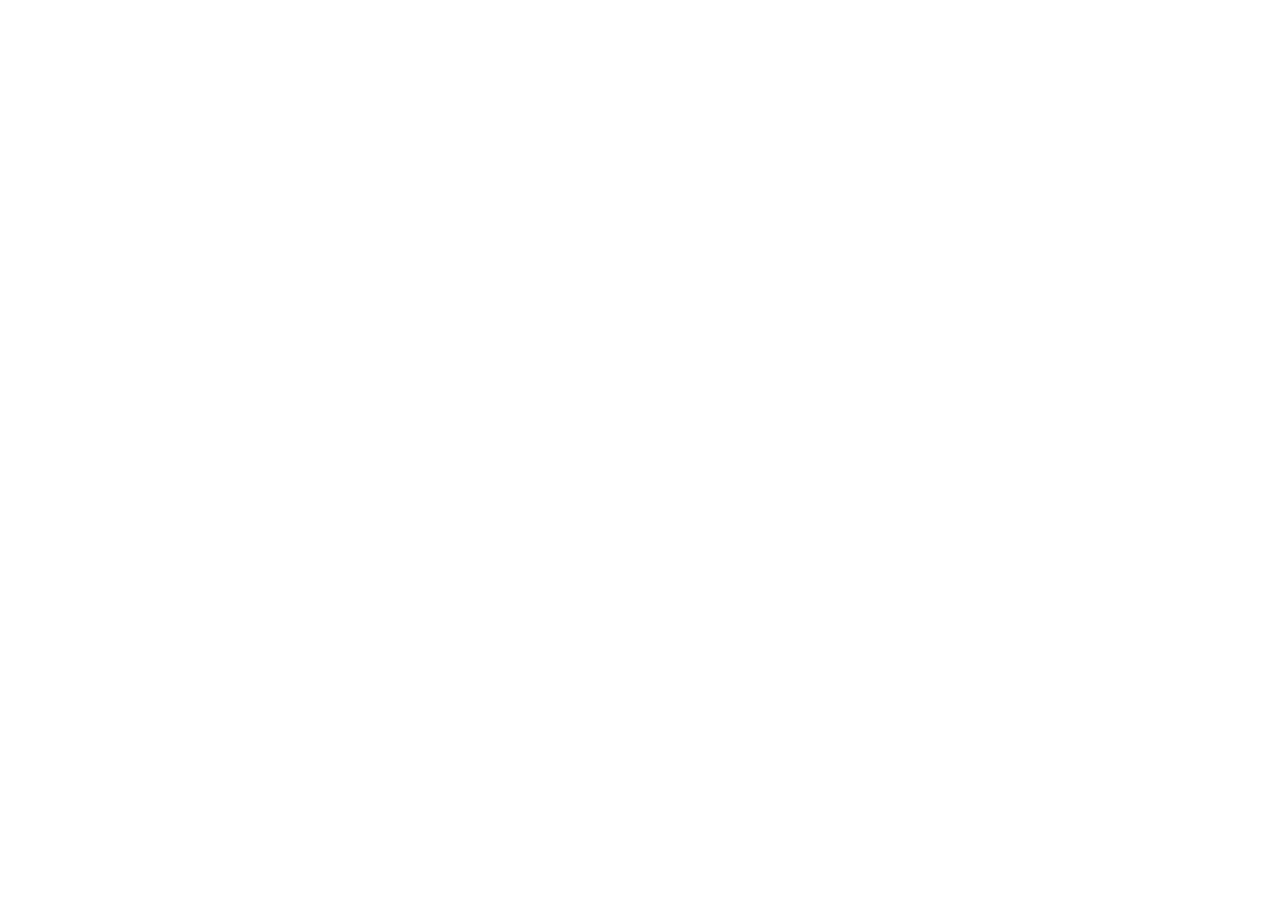
==== index.html @ df86065c "add index.html" ====
<!DOCTYPE html>
<html lang="en">
<head>
    <meta charset="UTF-8">
    <meta name="viewport" content="width=device-width, initial-scale=1.0">
    <title>Document</title>
</head>
<body>

	<script src="https://cdnjs.cloudflare.com/ajax/libs/p5.js/1.11.3/p5.min.js"></script>
	<script src="ballgame.js"></script>

</body>
</html>
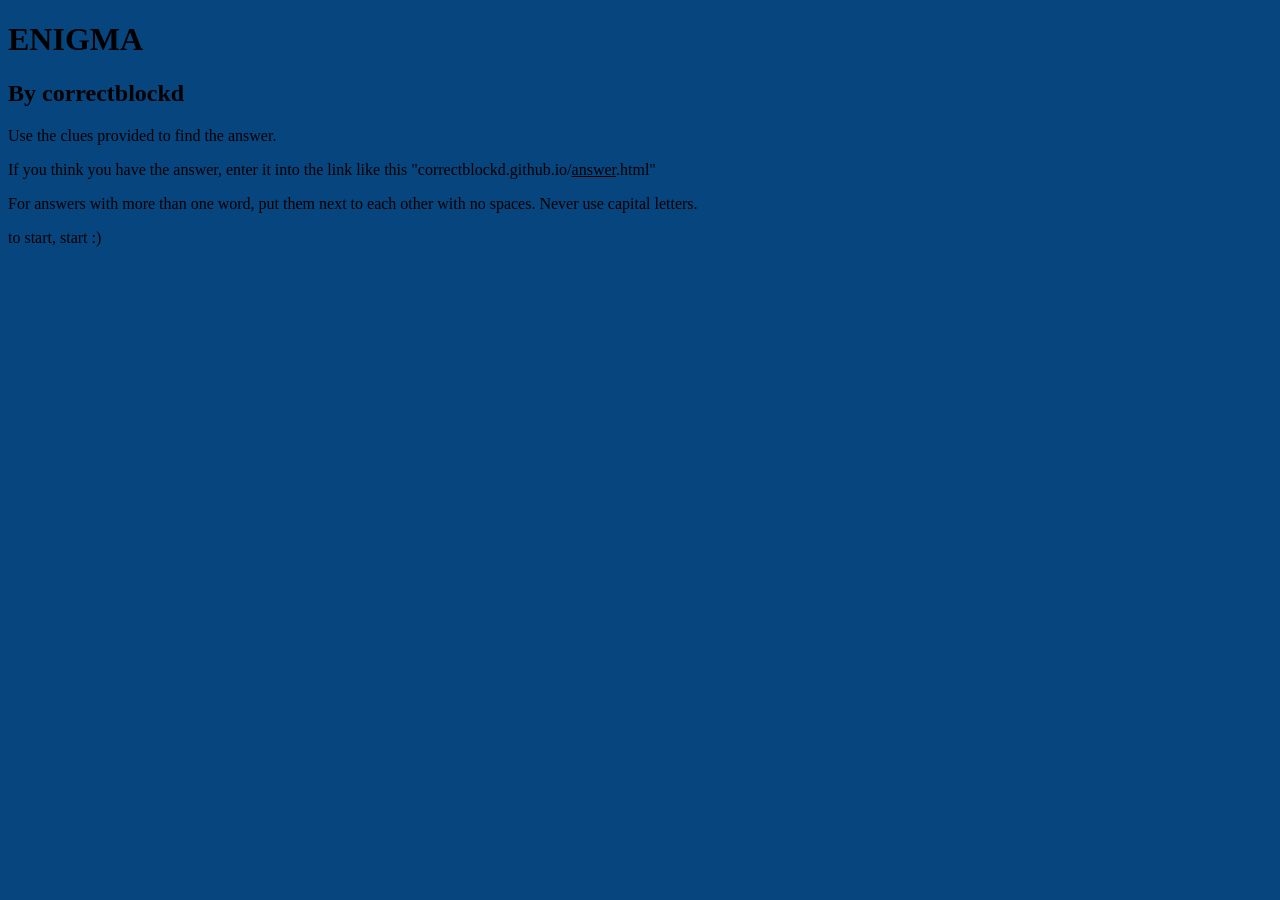
==== commit ac681a24: "add first few pages" ====
--- a/index.html
+++ b/index.html
@@ -1,14 +1,19 @@
 <!DOCTYPE html>
 <html lang="en">
 <head>
+    <link rel="stylesheet" href="puzzle/styles.css">
     <meta charset="UTF-8">
     <meta name="viewport" content="width=device-width, initial-scale=1.0">
     <title>Document</title>
 </head>
 <body>
 
-	<script src="https://cdnjs.cloudflare.com/ajax/libs/p5.js/1.11.3/p5.min.js"></script>
-	<script src="ballgame.js"></script>
+    <h1>ENIGMA</h1>
+    <h2>By correctblockd</h2>
+    <p>Use the clues provided to find the answer.</p>
+    <p> If you think you have the answer, enter it into the link like this "correctblockd.github.io/<u>answer</u>.html" </p>
+    <p> For answers with more than one word, put them next to each other with no spaces. Never use capital letters.</p>
+    <p> to start, start :)</p>
 
 </body>
 </html>
--- a/puzzle/styles.css
+++ b/puzzle/styles.css
@@ -0,0 +1,50 @@
+body {
+	background: rgb(7, 69, 126);
+}
+
+.inside-div {
+	border: 5px solid rgb(18, 159, 152);
+	border-style: dotted;
+}
+
+.total {
+	display: flex;
+	flex-direction: column;
+	width: 100%;
+}
+
+.top {
+	display: flex;
+	flex-direction: row;
+	width: 100%;
+	align-items: stretch;
+}
+
+.image-container {
+	order: 1;
+	flex: 0 0 45%;
+	max-width: 60%;
+	height: auto;
+	padding: 0;
+}
+
+.image-container img {
+	display: block;
+	width: 100%;
+	height: 100%;
+	/* I used ai for the object fit and position */
+	object-fit: cover;
+	object-position: center;
+}
+
+.clue-container {
+	order: 2;
+	flex: 1 1 45%;
+	height: auto;
+	min-height: 100%;
+}
+
+.content-container {
+	order: 3;
+	width: 100%;
+}
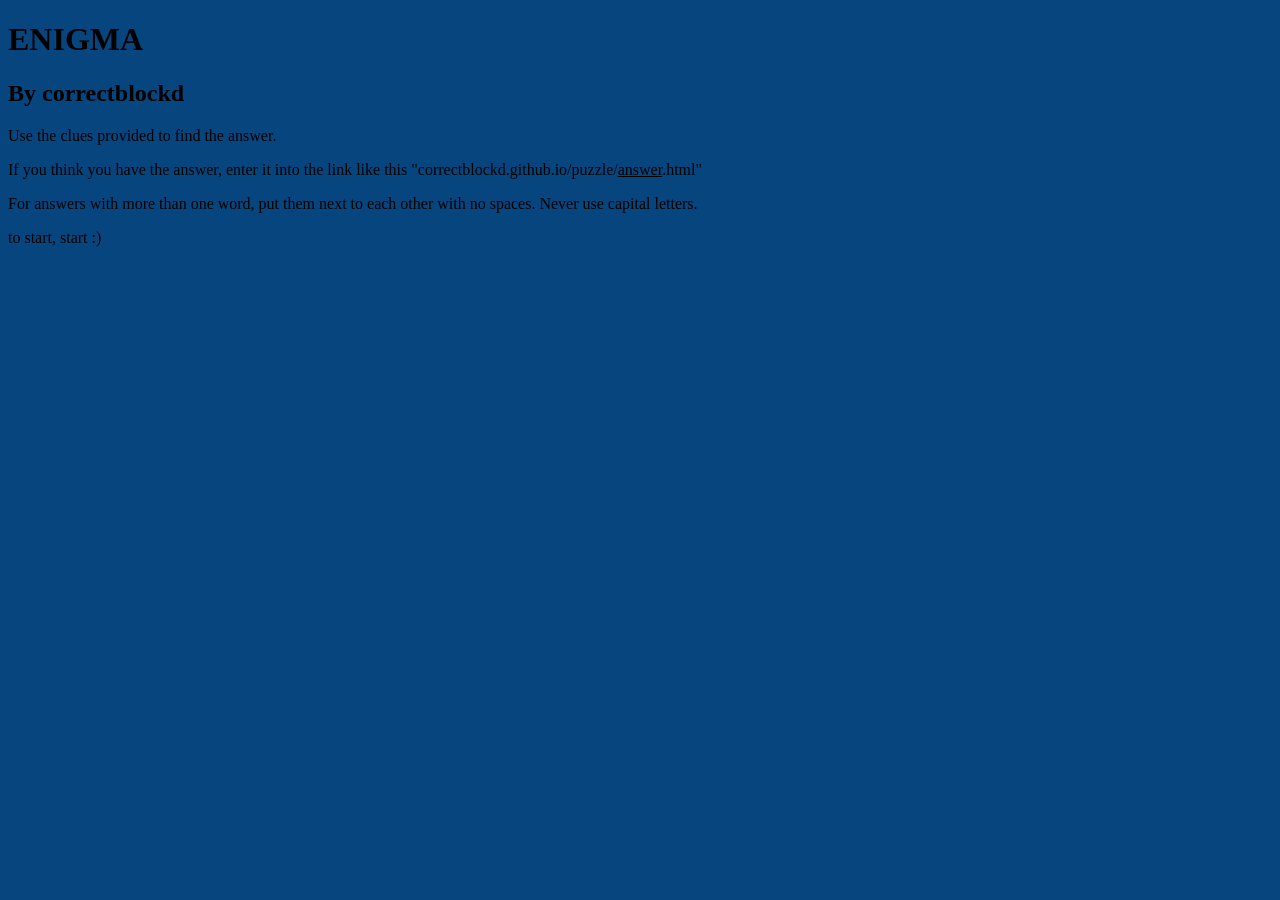
==== commit 9823e9a6: "organize" ====
--- a/index.html
+++ b/index.html
@@ -11,7 +11,7 @@
     <h1>ENIGMA</h1>
     <h2>By correctblockd</h2>
     <p>Use the clues provided to find the answer.</p>
-    <p> If you think you have the answer, enter it into the link like this "correctblockd.github.io/<u>answer</u>.html" </p>
+    <p> If you think you have the answer, enter it into the link like this "correctblockd.github.io/puzzle/<u>answer</u>.html" </p>
     <p> For answers with more than one word, put them next to each other with no spaces. Never use capital letters.</p>
     <p> to start, start :)</p>
 
